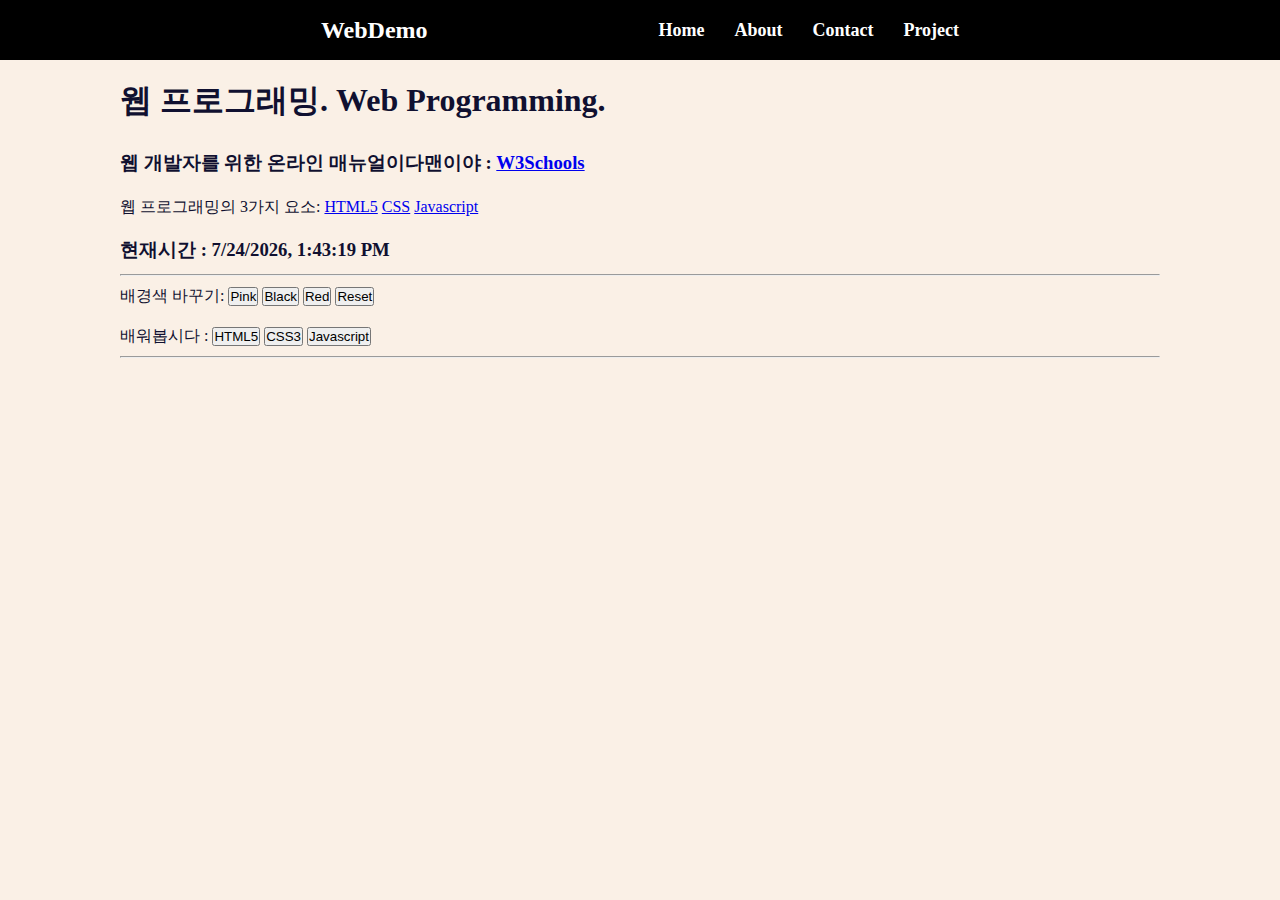
==== index.html @ 764de1d7 "1st" ====
<!DOCTYPE html>
<html lang="en">
  <head>
    <meta charset="UTF-8" />
    <meta name="viewport" content="width=device-width, initial-scale=1.0" />
    <title>웹프로그래밍 데모</title>
    <link rel="stylesheet" href="style.css" />
  </head>
  <body>
    <nav class="navbar">
      <div class="container">
        <div class="logo">WebDemo</div>
        <ul class="nav">
          <li>
            <a href="index.html">Home</a>
          </li>
          <li>
            <a href="index.html">About</a>
          </li>
          <li>
            <a href="index.html">Contact</a>
          </li>
          <li>
            <a href="index.html">Project</a>
          </li>
        </ul>
      </div>
    </nav>

    <!-- 메인섹션-->
    <section class="main">
      <div class="container">
        <h1>웹 프로그래밍. Web Programming.</h1>

        <h3>
          웹 개발자를 위한 온라인 매뉴얼이다맨이야 :
          <a href="https://www.w3schools.com/">W3Schools</a>
        </h3>

        <p>
          웹 프로그래밍의 3가지 요소:
          <a href="https://www.w3schools.com/html/">HTML5</a>
          <a href="https://www.w3schools.com/css/">CSS</a>
          <a href="https://www.w3schools.com/js/">Javascript</a>
        </p>

        <h3>현재시간 : <span id="time"></span></h3>

        <hr />

        <p>
          배경색 바꾸기:
          <button onclick="pink()">Pink</button>
          <button onclick="black()">Black</button>
          <button onclick="red()">Red</button>
          <button onclick="reset()">Reset</button>
        </p>

        <p>
          배워봅시다 :
          <button onmouseover="showhtml()" onmouseout="hide()">HTML5</button>
          <button onmouseover="showhtml()" onmouseout="hide()">CSS3</button>
          <button onmouseover="showhtml()" onmouseout="hide()">
            Javascript
          </button>
        </p>
        <hr />
        <br />
        <div>
          <img id="fig" height="200px" />
          <p id="desc"></p>
        </div>
      </div>
    </section>
    <script src="main.js"></script>
  </body>
</html>
---- style.css ----
* {
  box-sizing: border-box;
  padding: 0;
  margin: 0;
}

body {
  font-size: 16px;
  line-height: 1.5;
  color: black;
  background: linen;
}

ul {
  list-style-type: none;
}

.container {
  max-width: 1100px;
  margin: 0 auto;
  padding: 0 30px;
}

.navbar {
  background-color: black;
  color: white;
  height: 60px;
}

.navbar .container {
  display: flex;
  flex-direction: row;
  justify-content: space-evenly;
  align-items: center;
  height: 100%;
}

.navbar ul {
  display: flex;
  flex-direction: row;
}

.navbar ul li {
  margin-left: 30px;
}

.navbar .logo {
  font-size: x-large;
  font-weight: bold;
}

.navbar a {
  color: white;
  text-decoration: none;
  font-size: 18px;
  font-weight: bold;
}

.navbar a:hover {
  border-bottom: 2px #fff solid;
  color: #aaa;
}

.main {
  color: rgb(16, 16, 48);
  line-height: 2.5;
}
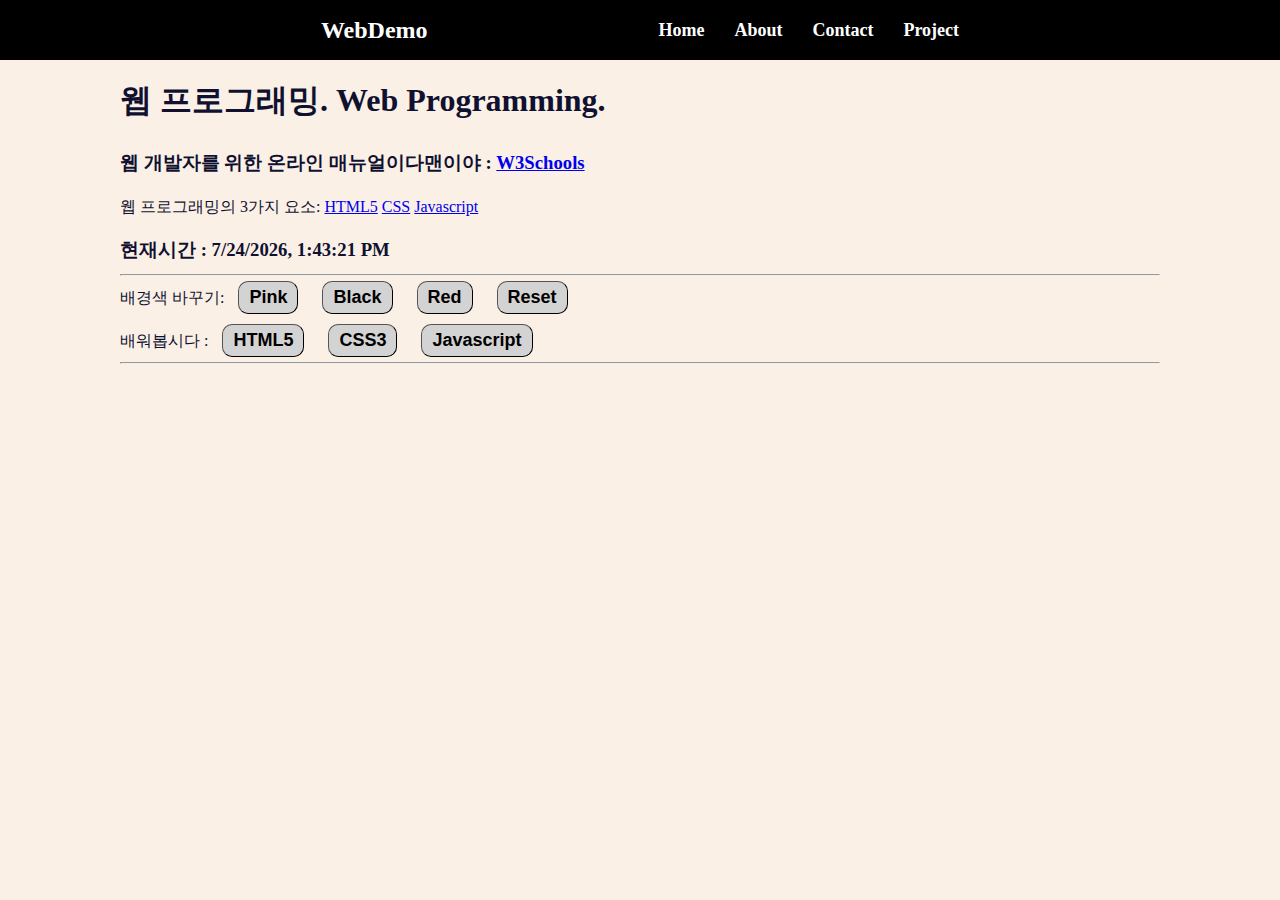
==== commit 21dae806: "2nd" ====
--- a/index.html
+++ b/index.html
@@ -59,9 +59,8 @@
         <p>
           배워봅시다 :
           <button onmouseover="showhtml()" onmouseout="hide()">HTML5</button>
-          <button onmouseover="showhtml()" onmouseout="hide()">CSS3</button>
-          <button onmouseover="showhtml()" onmouseout="hide()">
-            Javascript
+          <button onmouseover="showcss()" onmouseout="hide()">CSS3</button>
+          <button onmouseover="showjs()" onmouseout="hide()">Javascript</button>
           </button>
         </p>
         <hr />
@@ -72,6 +71,7 @@
         </div>
       </div>
     </section>
+
     <script src="main.js"></script>
   </body>
 </html>
--- a/style.css
+++ b/style.css
@@ -65,3 +65,18 @@
   color: rgb(16, 16, 48);
   line-height: 2.5;
 }
+
+button {
+  padding: 5px 10px;
+  margin: 5px 10px;
+  font-size: large;
+  font-weight: bold;
+  background-color: lightgrey;
+  border-radius: 10px;
+  border-width: 1px;
+}
+
+button:hover {
+  color: red;
+  background-color: yellow;
+}
